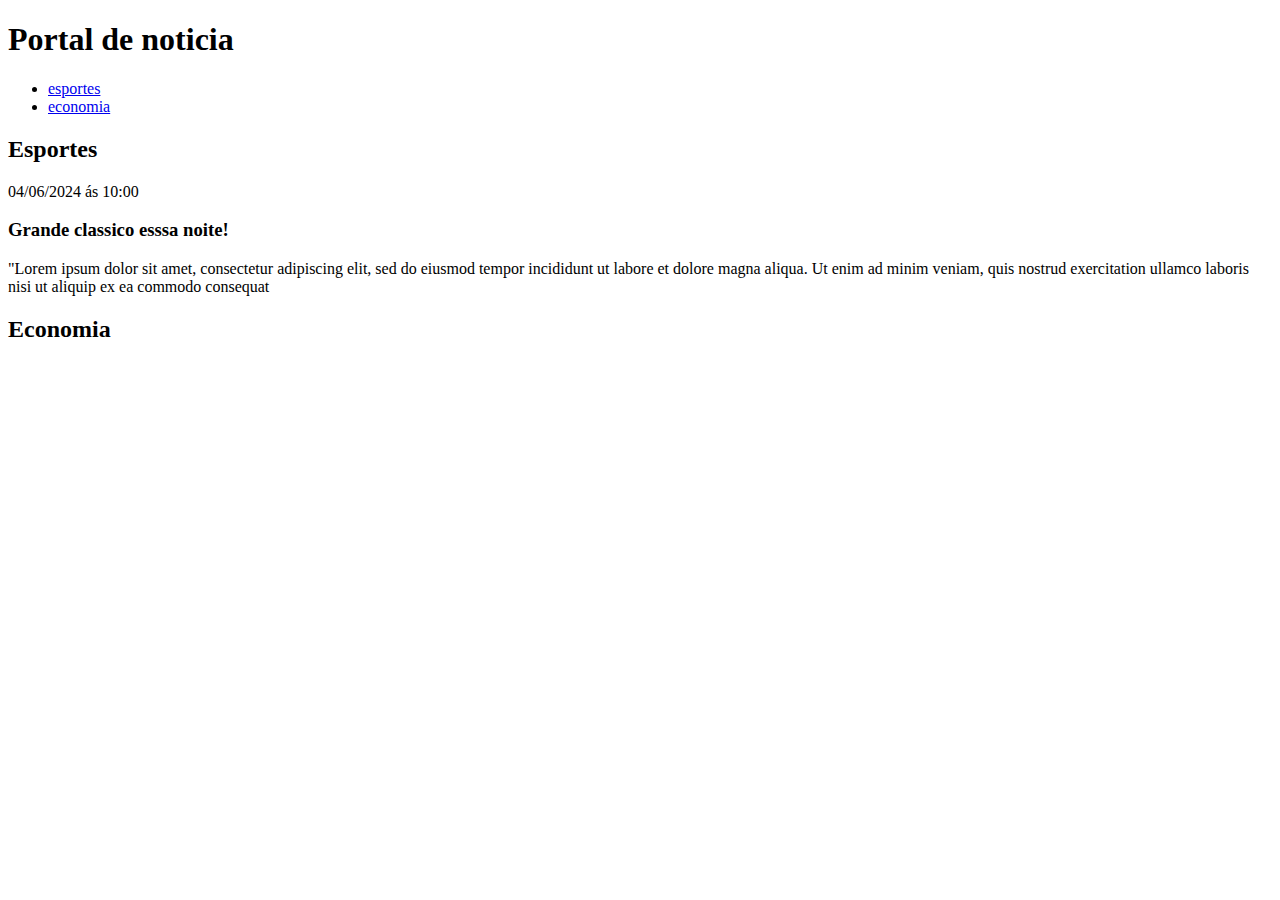
==== Portal_noticia/Index.HTML @ 61763ac4 "1st Portal commit" ====
<!DOCTYPE html>
<html lang="ept-br">
<head>
    <title>Portal de notica</title>
    <meta charset="UTF-8">
    <meta name="viewport" content="width=initial-scale=1.">
    <link href="./style.css" rel="stylesheet">
    </head>
    <body>
        <header>
            <h1>Portal de noticia</h1>
            <nav>
                <ul>
                    <Li>
                    <a href="#" title="Ir para Esporte">esportes</a>
                    </Li>
                    <li>
                        <a href="Ir para Economia">economia</a>
                    </li>
                </ul>
            </nav>
        </header>
        <section>
            <h2>Esportes</h2>
        <article>
            <header>
                    <time>04/06/2024 ás 10:00</time>
                </header>
                    <h3>Grande classico esssa noite!</h3>
                    <p>
                        "Lorem ipsum dolor sit amet, consectetur adipiscing elit,
                        sed do eiusmod tempor incididunt ut labore et dolore magna aliqua.
                        Ut enim ad minim veniam, quis nostrud exercitation ullamco laboris
                        nisi ut aliquip ex ea commodo consequat
                    </p>
        </article>
            <h2>Economia</h2>
        </section>
    </body>
</html>
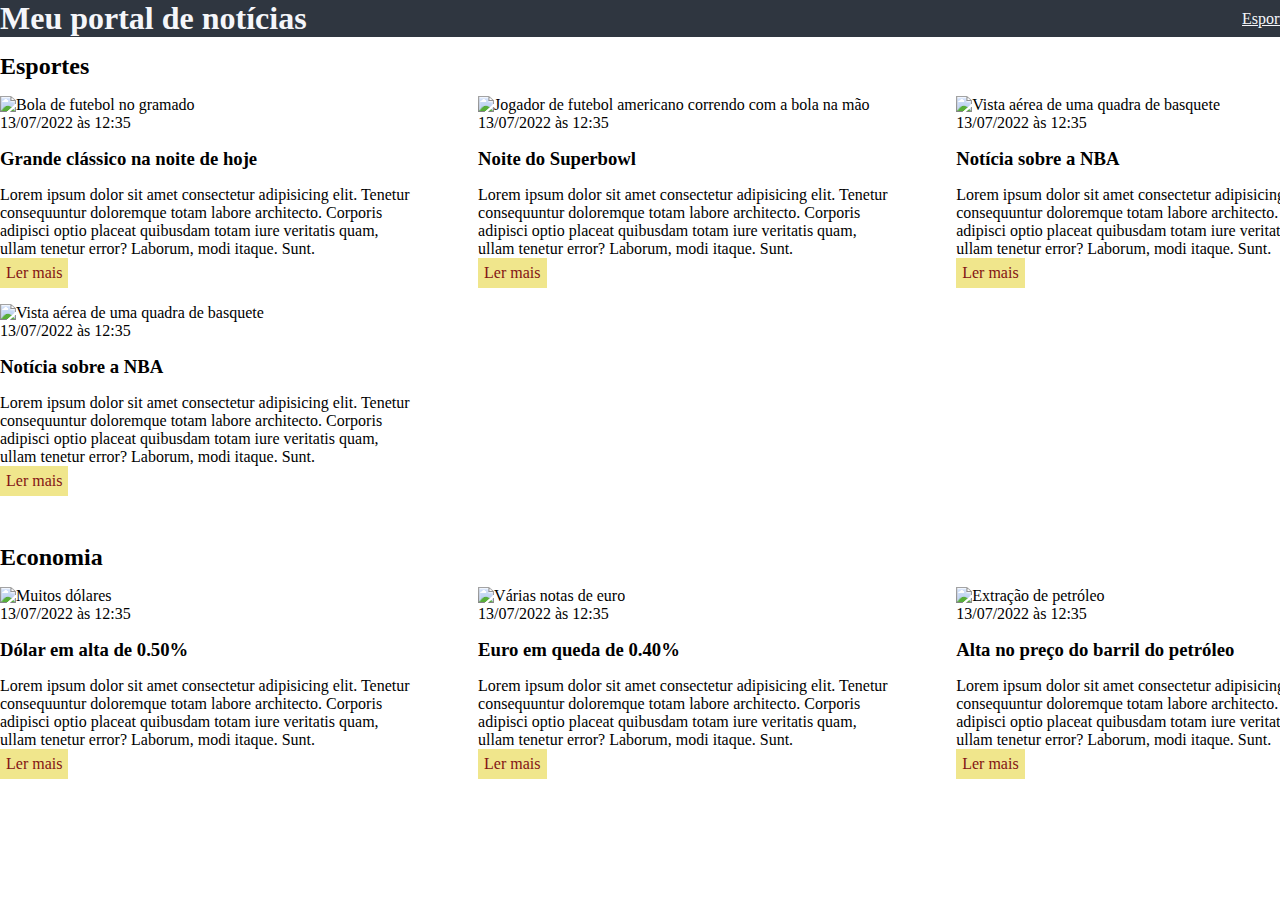
==== commit 596f0526: "display" ====
--- a/Portal_noticia/Index.HTML
+++ b/Portal_noticia/Index.HTML
@@ -1,40 +1,152 @@
 <!DOCTYPE html>
-<html lang="ept-br">
+<html lang="pt-BR">
+
 <head>
-    <title>Portal de notica</title>
     <meta charset="UTF-8">
-    <meta name="viewport" content="width=initial-scale=1.">
-    <link href="./style.css" rel="stylesheet">
-    </head>
-    <body>
-        <header>
-            <h1>Portal de noticia</h1>
+    <meta http-equiv="X-UA-Compatible" content="IE=edge">
+    <meta name="viewport" content="width=device-width, initial-scale=1.0">
+
+    <link rel="stylesheet" href="style.css">
+
+    <title>Meu portal de notícias</title>
+
+</head>
+
+<body>
+    <header>
+        <div class="container">
+            <h1>Meu portal de notícias</h1>
             <nav>
                 <ul>
-                    <Li>
-                    <a href="#" title="Ir para Esporte">esportes</a>
-                    </Li>
                     <li>
-                        <a href="Ir para Economia">economia</a>
+                        <a href="#" title="Ir para a seção de esportes">Esportes</a>
+                    </li>
+                    <li>
+                        <a href="#" title="Ir para a seção de notícias">Economia</a>
                     </li>
                 </ul>
             </nav>
-        </header>
-        <section>
+        </div>
+    </header>
+    <section id="sport">
+        <div class="container">
             <h2>Esportes</h2>
-        <article>
-            <header>
-                    <time>04/06/2024 ás 10:00</time>
-                </header>
-                    <h3>Grande classico esssa noite!</h3>
+            <div class="articles">
+                <article>
+                    <img src="./images/futebol.jpg" alt="Bola de futebol no gramado" />
+                    <div class="creation-date">
+                        <header>
+                            <time>13/07/2022 às 12:35</time>
+                        </header>
+                    </div>
+                    <h3>Grande clássico na noite de hoje</h3>
                     <p>
-                        "Lorem ipsum dolor sit amet, consectetur adipiscing elit,
-                        sed do eiusmod tempor incididunt ut labore et dolore magna aliqua.
-                        Ut enim ad minim veniam, quis nostrud exercitation ullamco laboris
-                        nisi ut aliquip ex ea commodo consequat
+                        Lorem ipsum dolor sit amet consectetur adipisicing elit. Tenetur consequuntur doloremque totam labore
+                        architecto. Corporis adipisci optio placeat quibusdam totam iure veritatis quam, ullam tenetur error?
+                        Laborum, modi itaque. Sunt.
                     </p>
-        </article>
+                    <a href="#" title="Leia a notícia completa">Ler mais</a>
+                </article>
+                <article>
+                    <img src="./images/futebol-americano.jpg" alt="Jogador de futebol americano correndo com a bola na mão" />
+                    <div class="creation-date">
+                        <header>
+                            <time>13/07/2022 às 12:35</time>
+                        </header>
+                    </div>
+                    <h3>Noite do Superbowl</h3>
+                    <p>
+                        Lorem ipsum dolor sit amet consectetur adipisicing elit. Tenetur consequuntur doloremque totam labore
+                        architecto. Corporis adipisci optio placeat quibusdam totam iure veritatis quam, ullam tenetur error?
+                        Laborum, modi itaque. Sunt.
+                    </p>
+                    <a href="#" title="Leia a notícia completa">Ler mais</a>
+                </article>
+                <article>
+                    <img src="./images/basquete.jpg" title="Vista aérea de uma quadra de basquete" />
+                    <div class="creation-date">
+                        <header>
+                            <time>13/07/2022 às 12:35</time>
+                        </header>
+                    </div>
+                    <h3>Notícia sobre a NBA</h3>
+                    <p>
+                        Lorem ipsum dolor sit amet consectetur adipisicing elit. Tenetur consequuntur doloremque totam labore
+                        architecto. Corporis adipisci optio placeat quibusdam totam iure veritatis quam, ullam tenetur error?
+                        Laborum, modi itaque. Sunt.
+                    </p>
+                    <a href="#" title="Leia a notícia completa">Ler mais</a>
+                </article>
+                <article>
+                    <img src="./images/basquete.jpg" title="Vista aérea de uma quadra de basquete" />
+                    <div class="creation-date">
+                        <header>
+                            <time>13/07/2022 às 12:35</time>
+                        </header>
+                    </div>
+                    <h3>Notícia sobre a NBA</h3>
+                    <p>
+                        Lorem ipsum dolor sit amet consectetur adipisicing elit. Tenetur consequuntur doloremque totam labore
+                        architecto. Corporis adipisci optio placeat quibusdam totam iure veritatis quam, ullam tenetur error?
+                        Laborum, modi itaque. Sunt.
+                    </p>
+                    <a href="#" title="Leia a notícia completa">Ler mais</a>
+                </article>
+            </div>
+        </div>
+    </section>
+    <section id="economy">
+        <div class="container">
             <h2>Economia</h2>
-        </section>
-    </body>
+            <div class="articles">
+                <article>
+                    <img src="./images/dolares.jpg" alt="Muitos dólares" />
+                    <div class="creation-date">
+                        <header>
+                            <time>13/07/2022 às 12:35</time>
+                        </header>
+                    </div>
+                    <h3>Dólar em alta de 0.50%</h3>
+                    <p>
+                        Lorem ipsum dolor sit amet consectetur adipisicing elit. Tenetur consequuntur doloremque totam labore
+                        architecto. Corporis adipisci optio placeat quibusdam totam iure veritatis quam, ullam tenetur error?
+                        Laborum, modi itaque. Sunt.
+                    </p>
+                    <a href="#" title="Leia a notícia completa">Ler mais</a>
+                </article>
+                <article>
+                    <img src="./images/euro.jpg" alt="Várias notas de euro" />
+                    <div class="creation-date">
+                        <header>
+                            <time>13/07/2022 às 12:35</time>
+                        </header>
+                    </div>
+                    <h3>Euro em queda de 0.40%</h3>
+                    <p>
+                        Lorem ipsum dolor sit amet consectetur adipisicing elit. Tenetur consequuntur doloremque totam labore
+                        architecto. Corporis adipisci optio placeat quibusdam totam iure veritatis quam, ullam tenetur error?
+                        Laborum, modi itaque. Sunt.
+                    </p>
+                    <a href="#" title="Leia a notícia completa">Ler mais</a>
+                </article>
+                <article>
+                    <img src="./images/petroleo.jpg" alt="Extração de petróleo" />
+                    <div class="creation-date">
+                        <header>
+                            <time>13/07/2022 às 12:35</time>
+                        </header>
+                    </div>
+                    <h3>Alta no preço do barril do petróleo</h3>
+                    <p>
+                        Lorem ipsum dolor sit amet consectetur adipisicing elit. Tenetur consequuntur doloremque totam labore
+                        architecto. Corporis adipisci optio placeat quibusdam totam iure veritatis quam, ullam tenetur error?
+                        Laborum, modi itaque. Sunt.
+                    </p>
+                    <a href="#" title="Leia a notícia completa">Ler mais</a>
+                </article>
+            </div>
+        </div>
+    </section>
+</body>
+
 </html>--- a/Portal_noticia/style.css
+++ b/Portal_noticia/style.css
@@ -0,0 +1,64 @@
+* {
+    box-sizing: border-box;
+    margin: 0;
+    padding: 0;
+}
+
+body > header{
+    background-color: #2f3640;
+    color: #f5f6fa;
+}
+
+header .container{
+    display: flex;
+    align-items: center;
+    justify-content: space-between;
+}
+
+header li {
+    display: inline;
+}
+
+header li a{
+    color: #f5f6fa;
+}
+
+.container {
+    width: 1366px;
+    margin: 0 auto 0 auto;
+}
+
+.articles {
+    display: flex;
+    flex-wrap: wrap;
+    justify-content: space-between;
+}
+
+.articles article img{
+    height: 180px;
+}
+
+.articles article{
+    width: 30%;
+}
+
+section{
+    padding: 16px 0;
+}
+
+section h2,
+.articles article{
+    margin-bottom: 16px;
+}
+
+.articles article h3{
+    margin: 16px 0;
+}
+
+.articles article a{
+    background-color: #f0e68c;
+    text-decoration: none;
+    padding: 6px;
+    color: rgb(131, 20, 20);
+    display: inline-block;
+}